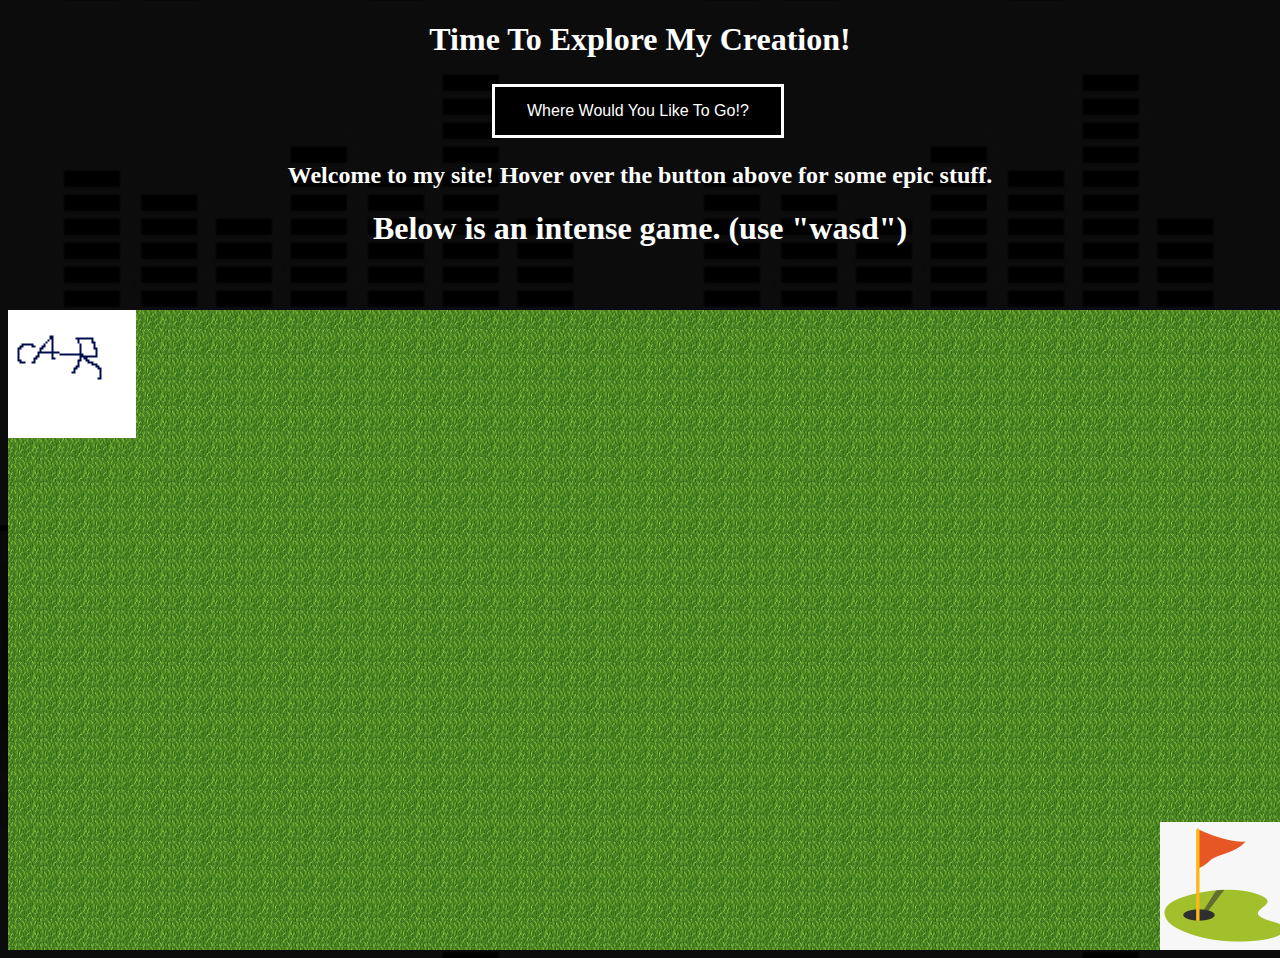
==== index.html @ 044f1d17 "menuFix" ====
<!DOCTYPE html>
<html lang="en">
  <head>
  <title>What I Can Do</title>

  <link rel="shortcut icon" type="image/x-icon" href="Untitled.png" />
  <link rel="stylesheet" href="styleSite.css">

</head>
<body class="MainPage">
  <h1>Time To Explore My Creation!</h1>
  <div class = "center">
    <div class="dropdown">
      <button class = "menubutton">Where Would You Like To Go!?</button>
       <div class="dropdown-content">
         <a href="Intro.html">Introduction</a>
         <a href="Radix.html">Radix Calculator</a>
         <a href="ClickGame.html">Click Game</a>
         <a href="#">Link 4</a>
         <a href="#">Link 5</a>
         <a href="#">Link 6</a>
       </div>
     </div>
  </div>
  <h2>Welcome to my site! Hover over the button above for some epic stuff.</h2>
  <h1>Below is an intense game. (use "wasd")</h1>
  <div class="grid-container" id="grid-container">
    <div id="1" class="grid-item"></div>
    <div id="2" class="grid-item"></div>
    <div id="3" class="grid-item"></div>  
    <div id="4" class="grid-item"></div>
    <div id="5" class="grid-item"></div>
    <div id="6" class="grid-item"></div>  
    <div id="7" class="grid-item"></div>
    <div id="8" class="grid-item"></div>
    <div id="9" class="grid-item"></div>  
    <div id="10" class="grid-item"></div>
    <div id="11" class="grid-item"></div>
    <div id="12" class="grid-item"></div>
    <div id="13" class="grid-item"></div>  
    <div id="14" class="grid-item"></div>
    <div id="15" class="grid-item"></div>
    <div id="16" class="grid-item"></div>  
    <div id="17" class="grid-item"></div>
    <div id="18" class="grid-item"></div>
    <div id="19" class="grid-item"></div>  
    <div id="20" class="grid-item"></div>  
    <div id="21" class="grid-item"></div>
    <div id="22" class="grid-item"></div>
    <div id="23" class="grid-item"></div>  
    <div id="24" class="grid-item"></div>
    <div id="25" class="grid-item"></div>
    <div id="26" class="grid-item"></div>  
    <div id="27" class="grid-item"></div>
    <div id="28" class="grid-item"></div>
    <div id="29" class="grid-item"></div>  
    <div id="30" class="grid-item"></div>
    <div id="31" class="grid-item"></div>
    <div id="32" class="grid-item"></div>
    <div id="33" class="grid-item"></div>  
    <div id="34" class="grid-item"></div>
    <div id="35" class="grid-item"></div>
    <div id="36" class="grid-item"></div>  
    <div id="37" class="grid-item"></div>
    <div id="38" class="grid-item"></div>
    <div id="39" class="grid-item"></div>  
    <div id="40" class="grid-item"></div>  
    <div id="41" class="grid-item"></div>
    <div id="42" class="grid-item"></div>
    <div id="43" class="grid-item"></div>  
    <div id="44" class="grid-item"></div>
    <div id="45" class="grid-item"></div>
    <div id="46" class="grid-item"></div>  
    <div id="47" class="grid-item"></div>
    <div id="48" class="grid-item"></div>
    <div id="49" class="grid-item"></div>  
    <div id="50" class="grid-item"></div>
  </div>

  <script src="GridStuff.js">
  </script>

</body>
</html>
---- styleSite.css ----
body {
    background-color: black;
} 

.MainPage{
    background-image:url("Music.gif");
    background-size:50%;
}
h1 {
    color:white;
    text-align: center;
}

h2 {
    color:white;
    text-align: center;
}

p {
    color:white;
    text-align: left;
    text-justify: auto;
}

.InputDiv{
    width:55%;

}

.radixLabel{
    color:white;
    display: flex;
    flex-direction: row;
    justify-content: flex-end;
    line-height: 26px;
    margin-bottom: 10px;
}

.ResultP{
    text-align:center;
    font-size:30px;
    margin:12px;
}
.radixInput {
  flex: 0 0 10px;
  margin-left: 10px;
}

.MathDiv {
    height:100px;
    width:100%;
    text-align:center;
}
.ResultButton{
    background-color: Black;
    border: none;
    color: white;
    text-decoration: none;
    display: inline-block;
    font-size: 30px;
    cursor: pointer;
    border:outset;
}

.button {
    background-color: Black;
    border: solid;
    border-color: white;
    color: white;
    padding: 15px 32px;
    text-align: center;
    text-decoration: none;
    display: inline-block;
    font-size: 16px;
    margin: 4px 2px;
    cursor: pointer;
}

.grid-container {
    display: grid;
    grid-template-columns:128px 128px 128px 128px 128px 128px 128px 128px 128px 128px;
    width:1280px;
    margin:auto;
    margin-top:5%;
  }
  .grid-container-click {
    display: grid;
    grid-template-columns:256px 256px 256px 256px 256px;
    background-color: #2196F3;
    width:1280px;
    margin:auto;
    margin-top:5%;
  }
  .grid-item {
    background-color: rgba(255, 255, 255, 0.8);    width:128px;
    height:128px;
    text-align: center;
  }

.grid-item-click {
    background-color: rgba(255, 255, 255, 0.8);    width:128px;
    height:256px;
    text-align: center;
}

.menubutton {
    background-color: Black;
    border: solid;
    border-color: white;
    color: white;
    padding: 15px 32px;
    text-align: center;
    text-decoration: none;
    display: inline-block;
    font-size: 16px;
    margin: 4px 2px;
    cursor: pointer;
}

.dropdown {
    display: inline-block;
    position: relative;
}
.dropdown-content {
    display: none;
    position: absolute;
    width: 100%;
    overflow: auto;
    box-shadow: 0px 10px 10px 0px rgba(0,0,0,0.4);
}

.dropdown:hover .dropdown-content {
    display: block;
}
  
.dropdown-content a {
    display: block;
    color: #FFFFFF;
    padding: 5px;
    text-decoration: none;
        border: solid;
    border-color: white;
    border-width:0.1ch;
    background-color: #000000;

}
.dropdown-content a:hover {
    color: #FFFFFF;
    background-color: #000000;
    border: solid;
    border-color: white;
}

.center {
    margin: auto;
    width: 300px;
}
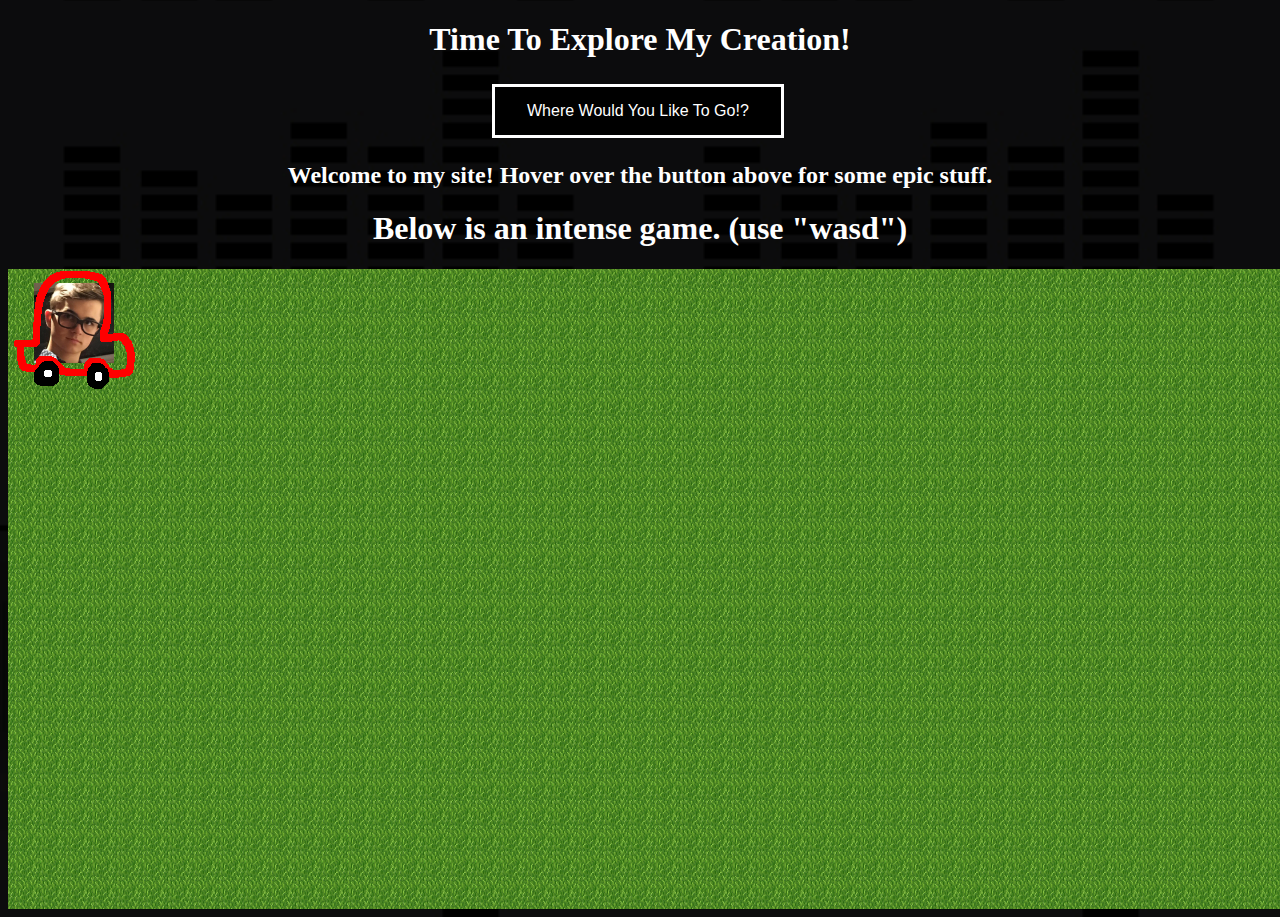
==== commit be7b16a8: "test" ====
--- a/index.html
+++ b/index.html
@@ -2,7 +2,6 @@
 <html lang="en">
   <head>
   <title>What I Can Do</title>
-
   <link rel="shortcut icon" type="image/x-icon" href="Untitled.png" />
   <link rel="stylesheet" href="styleSite.css">
 
@@ -77,8 +76,7 @@
     <div id="50" class="grid-item"></div>
   </div>
 
-  <script src="GridStuff.js">
-  </script>
+  <script src="GridStuff.js"></script>
 
 </body>
 </html>
--- a/styleSite.css
+++ b/styleSite.css
@@ -81,12 +81,10 @@
     grid-template-columns:128px 128px 128px 128px 128px 128px 128px 128px 128px 128px;
     width:1280px;
     margin:auto;
-    margin-top:5%;
   }
   .grid-container-click {
     display: grid;
     grid-template-columns:256px 256px 256px 256px 256px;
-    background-color: #2196F3;
     width:1280px;
     margin:auto;
     margin-top:5%;
@@ -98,10 +96,17 @@
   }
 
 .grid-item-click {
-    background-color: rgba(255, 255, 255, 0.8);    width:128px;
     height:256px;
     text-align: center;
 }
+
+.GridButton{
+  width:256px;
+  height:256px;
+  padding:0px;
+  border:none;
+}
+
 
 .menubutton {
     background-color: Black;
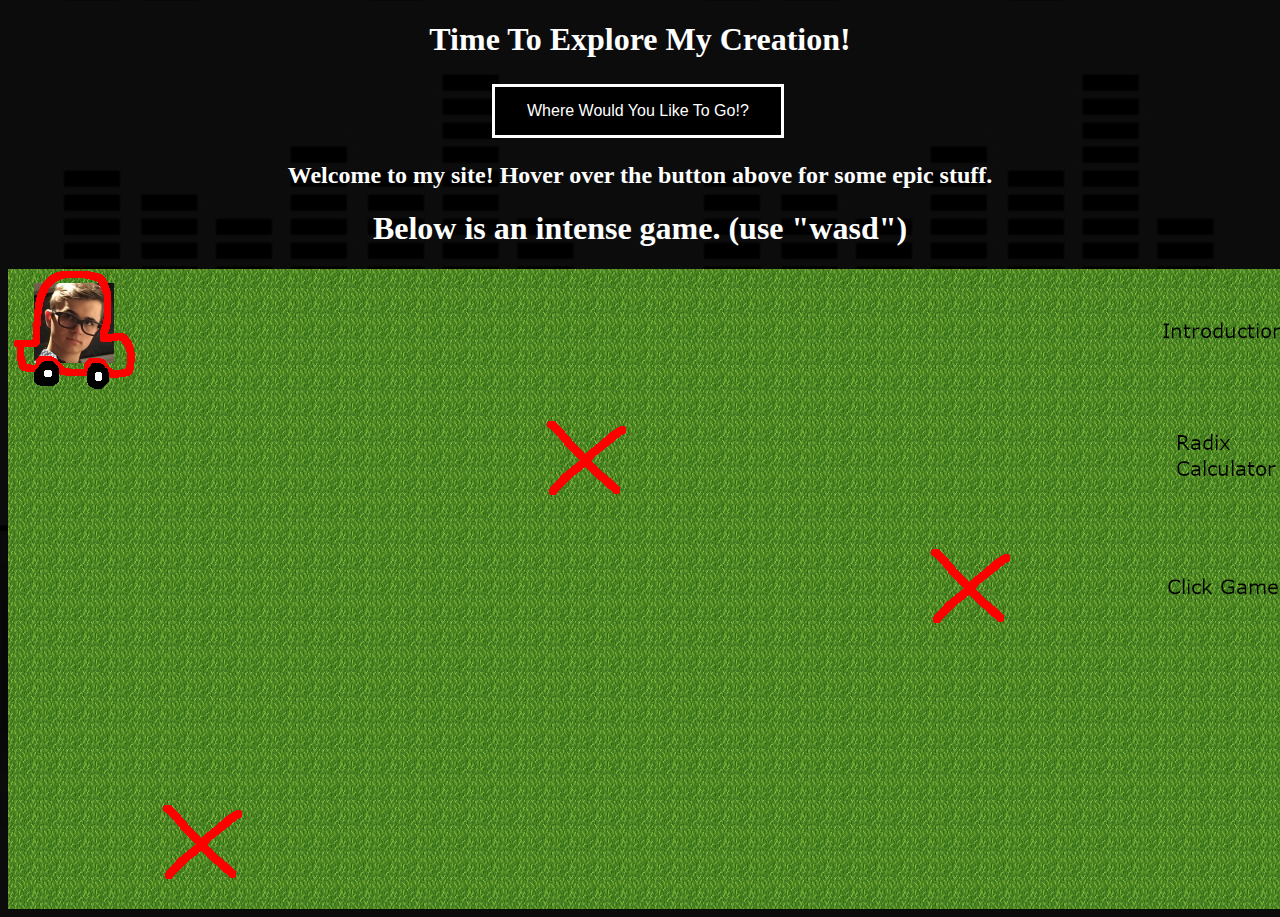
==== commit 5b570806: "pageTest1" ====
--- a/index.html
+++ b/index.html
@@ -15,7 +15,7 @@
          <a href="Intro.html">Introduction</a>
          <a href="Radix.html">Radix Calculator</a>
          <a href="ClickGame.html">Click Game</a>
-         <a href="#">Link 4</a>
+         <a href="userPass.html">Link 4</a>
          <a href="#">Link 5</a>
          <a href="#">Link 6</a>
        </div>
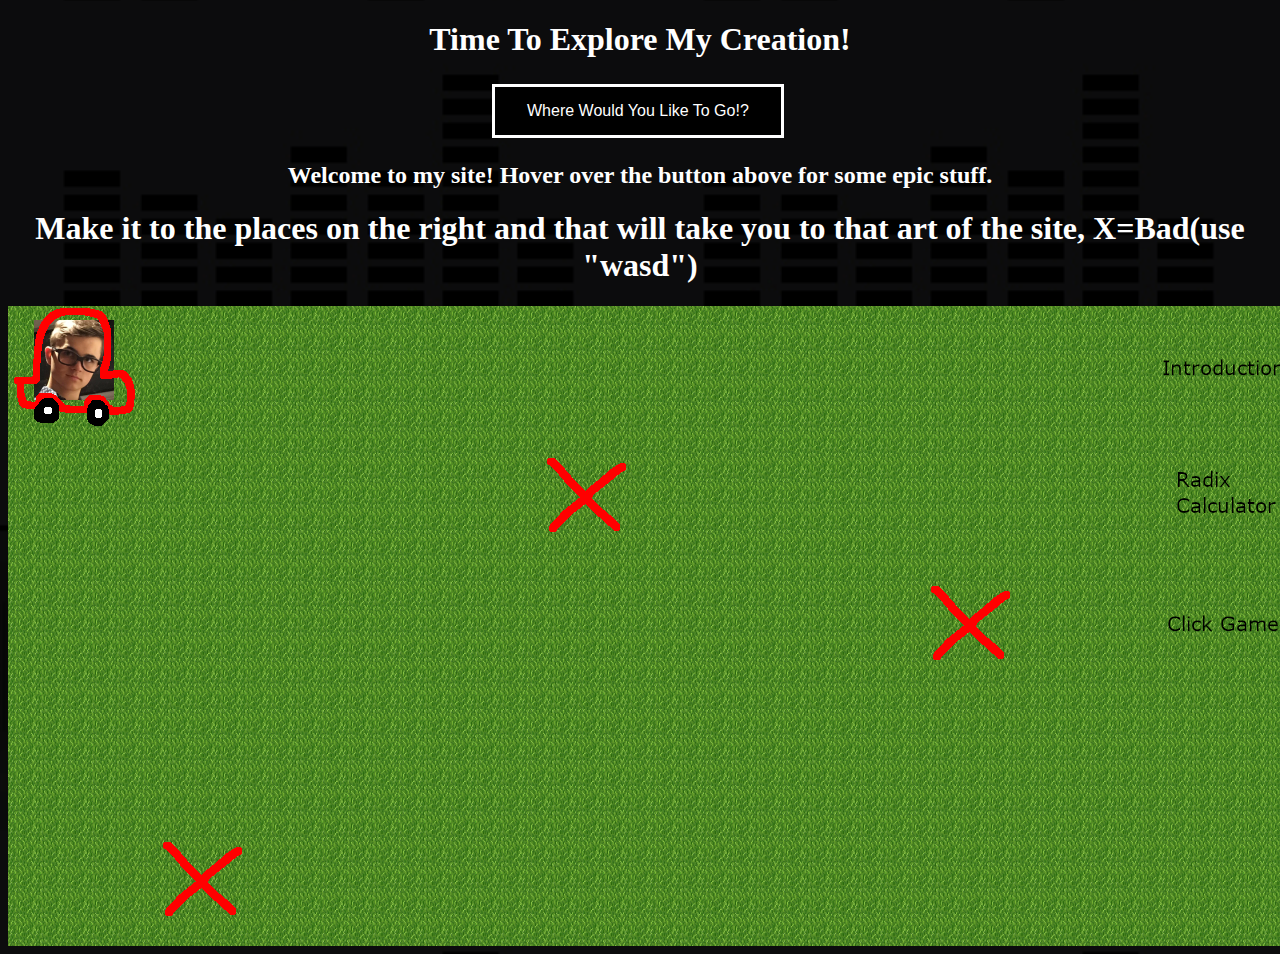
==== commit 4399d304: "mainText" ====
--- a/index.html
+++ b/index.html
@@ -22,7 +22,7 @@
      </div>
   </div>
   <h2>Welcome to my site! Hover over the button above for some epic stuff.</h2>
-  <h1>Below is an intense game. (use "wasd")</h1>
+  <h1>Make it to the places on the right and that will take you to that art of the site, X=Bad(use "wasd")</h1>
   <div class="grid-container" id="grid-container">
     <div id="1" class="grid-item"></div>
     <div id="2" class="grid-item"></div>
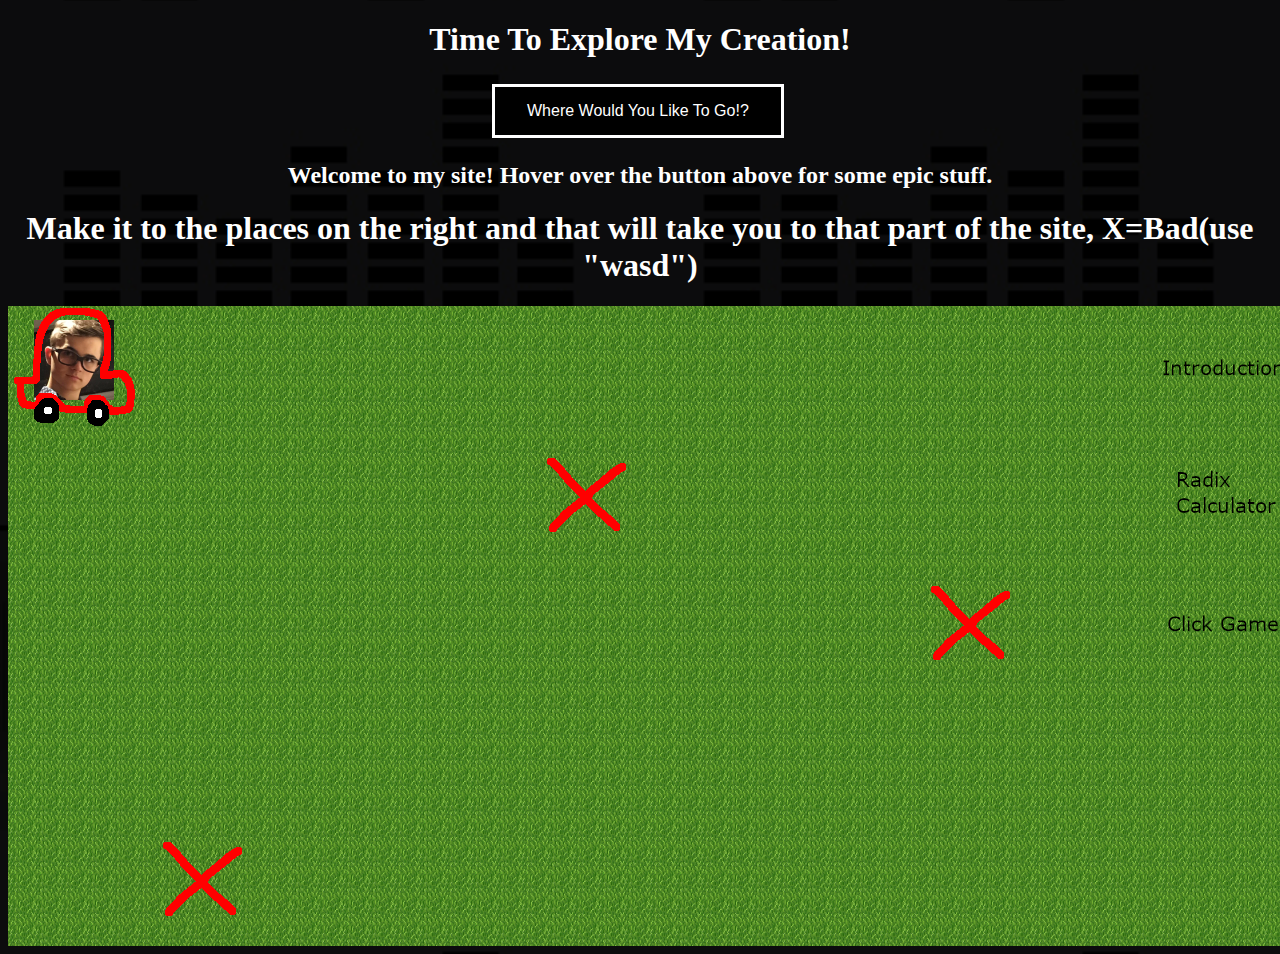
==== commit 390697e5: "mainTextFix" ====
--- a/index.html
+++ b/index.html
@@ -22,7 +22,7 @@
      </div>
   </div>
   <h2>Welcome to my site! Hover over the button above for some epic stuff.</h2>
-  <h1>Make it to the places on the right and that will take you to that art of the site, X=Bad(use "wasd")</h1>
+  <h1>Make it to the places on the right and that will take you to that part of the site, X=Bad(use "wasd")</h1>
   <div class="grid-container" id="grid-container">
     <div id="1" class="grid-item"></div>
     <div id="2" class="grid-item"></div>
